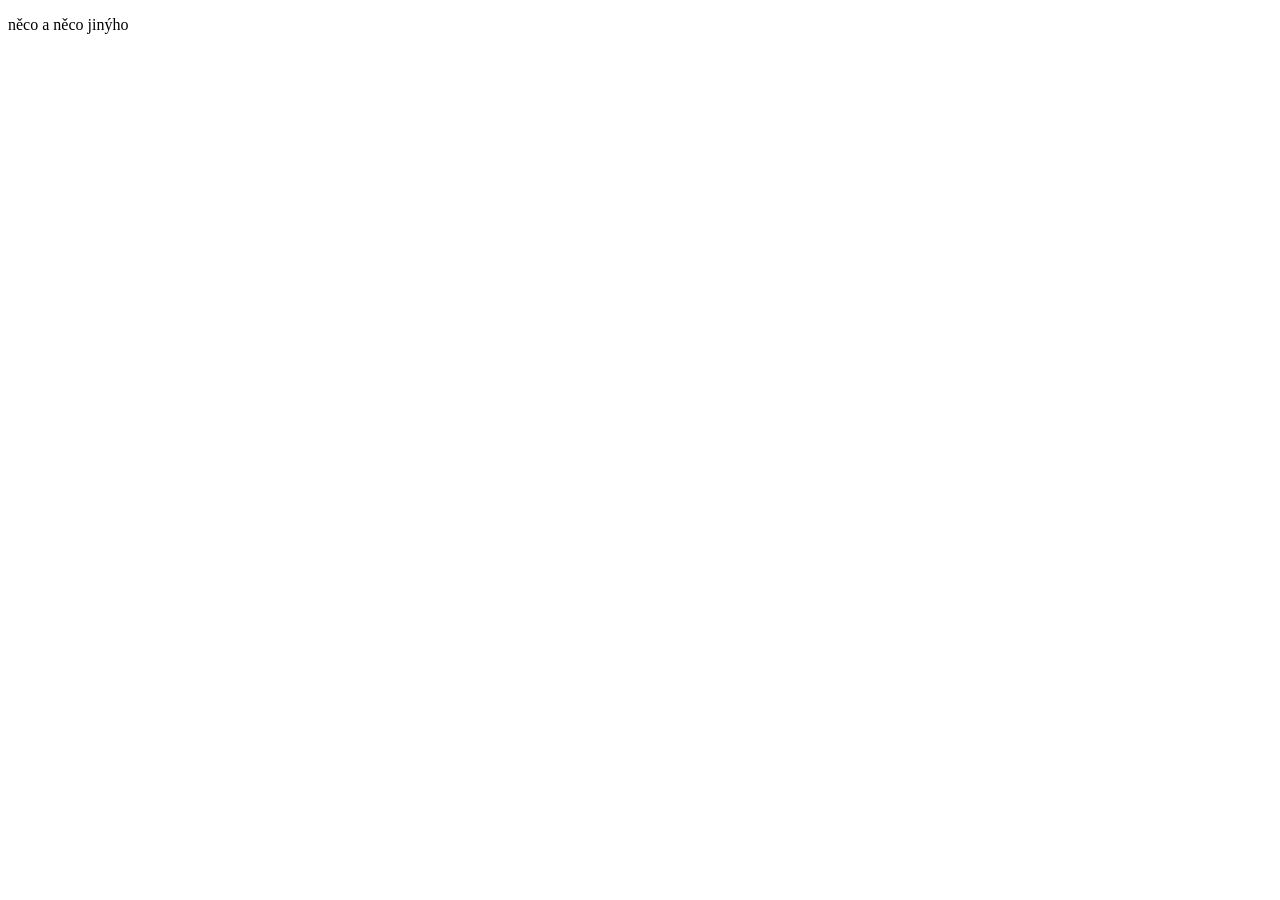
==== index.html @ 4a766f92 "index" ====
<!doctype html>
<html lang="cs">
  <head>
    <meta charset="UTF-8" />
    <meta
      name="viewport"
      content="width=device-width, initial-scale=1.0" />
    <title>Document</title>
  </head>
  <body>
    <p>něco a něco jinýho</p>
  </body>
</html>
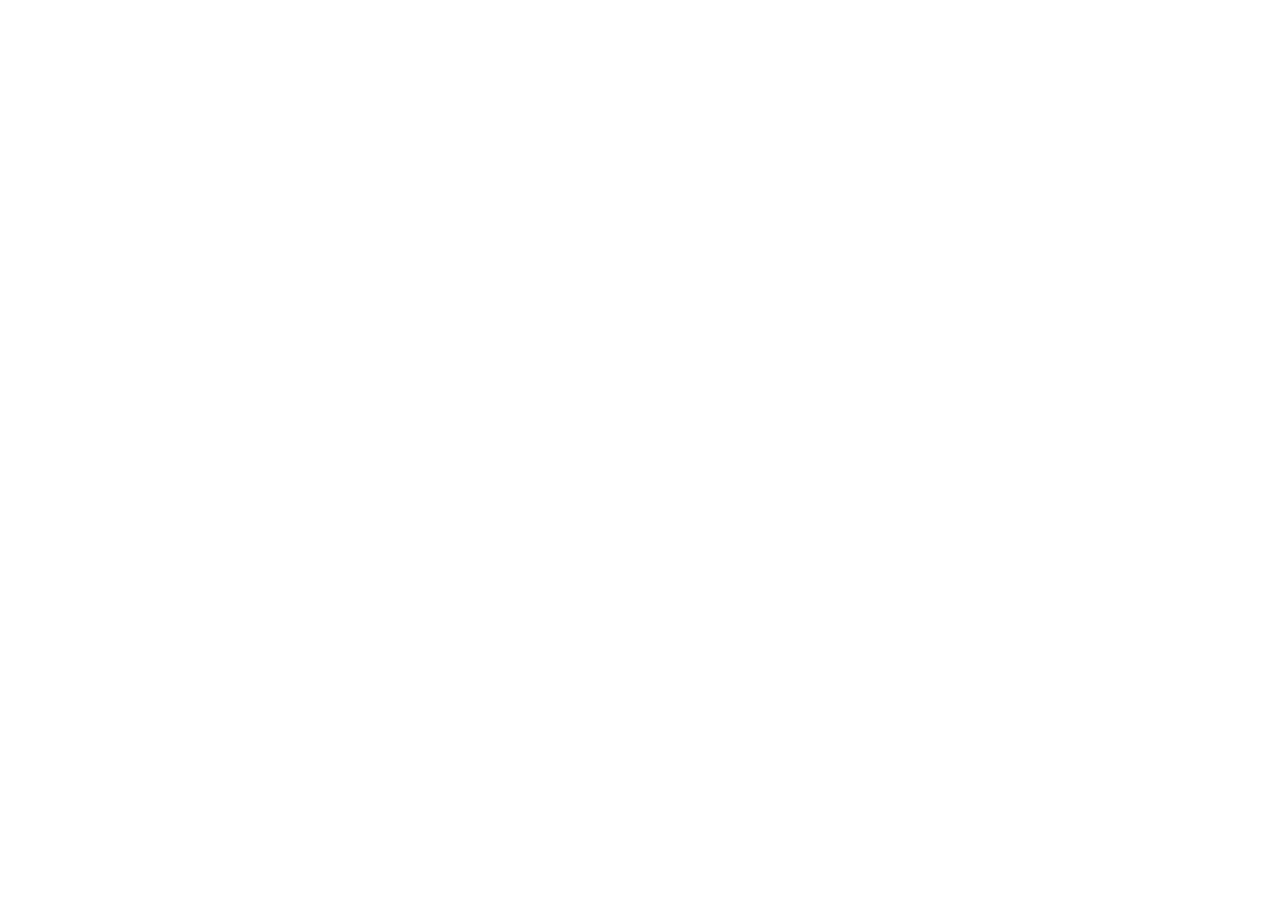
==== commit 7cc9b2fe: "new index" ====
--- a/index.html
+++ b/index.html
@@ -1,5 +1,5 @@
 <!doctype html>
-<html lang="cs">
+<html lang="en">
   <head>
     <meta charset="UTF-8" />
     <meta
@@ -7,7 +7,5 @@
       content="width=device-width, initial-scale=1.0" />
     <title>Document</title>
   </head>
-  <body>
-    <p>něco a něco jinýho</p>
-  </body>
+  <body></body>
 </html>
